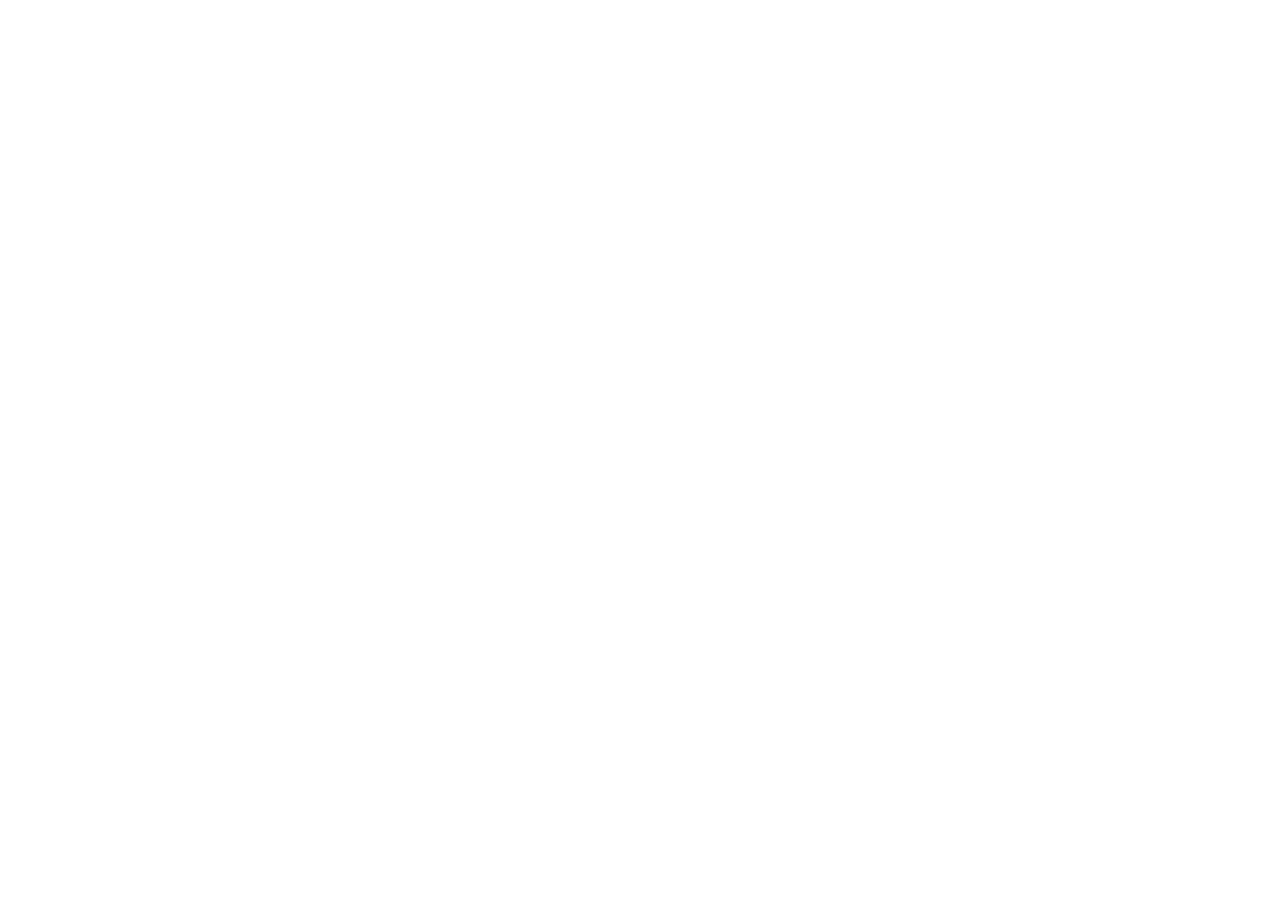
==== src/index.html @ 7babfddf "scroll-button: CSS + Stencil" ====
<!DOCTYPE html>
<html dir="ltr" lang="en">
  <head>
    <meta charset="utf-8" />
    <meta name="viewport" content="width=device-width, initial-scale=1.0, minimum-scale=1.0, maximum-scale=5.0" />
    <title>Stencil Component Starter</title>

    <script type="module" src="/build/stencil-starter-on.esm.js"></script>
    <script nomodule src="/build/stencil-starter-on.js"></script>
  </head>
  <body>
  
    <my-component first="Stencil" last="'Don't call me a framework' JS"></my-component>
    <drop-down></drop-down>
  </body>
</html>
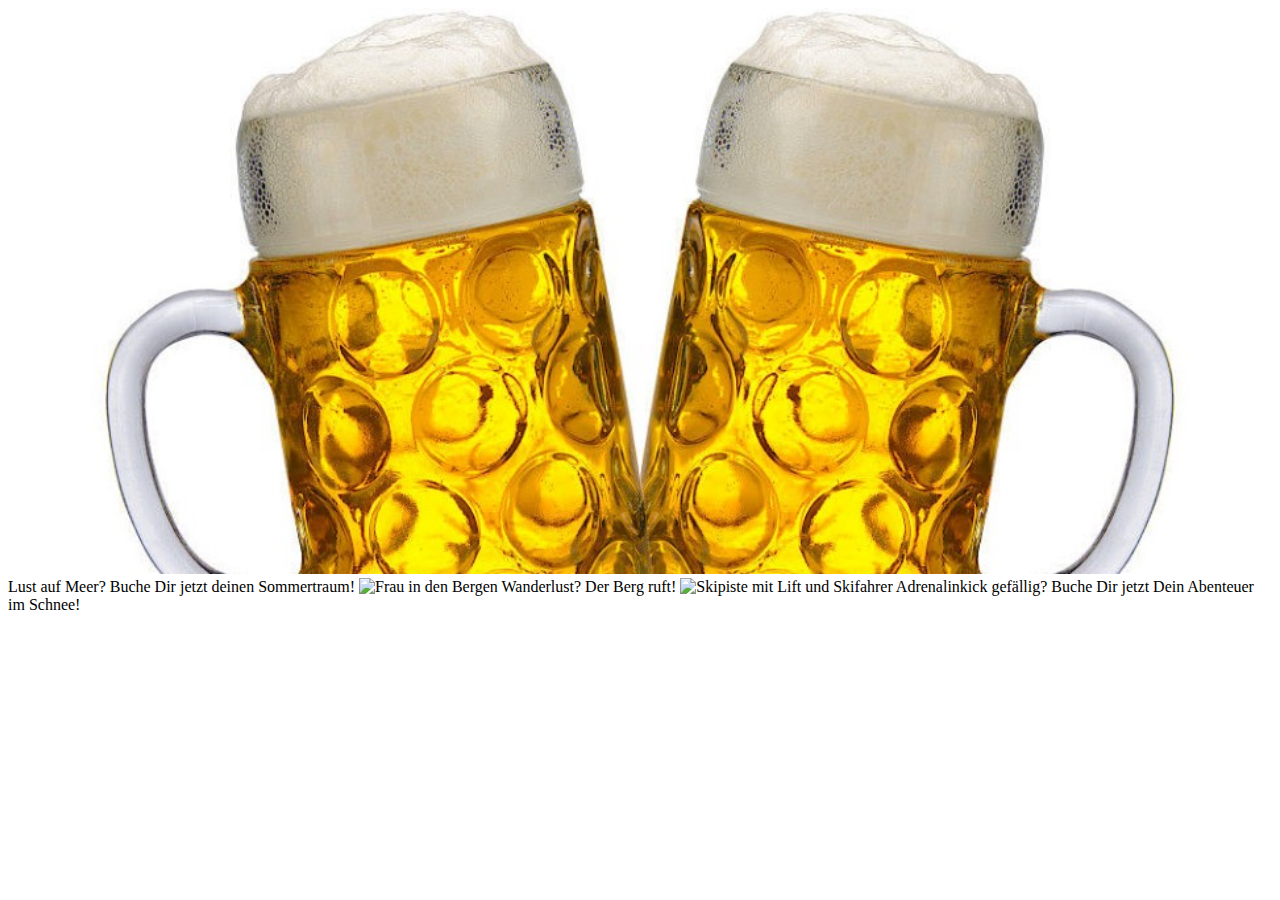
==== commit 0e1b9443: "Merge branch 'main' into feature/picture-carousel" ====
--- a/src/index.html
+++ b/src/index.html
@@ -9,8 +9,18 @@
     <script nomodule src="/build/stencil-starter-on.js"></script>
   </head>
   <body>
-  
     <my-component first="Stencil" last="'Don't call me a framework' JS"></my-component>
-    <drop-down></drop-down>
+
+    <card-flip>
+      <slot slot="card-front"> <img class="pic" width="100%" src="/src/components/card-flip/assets/jetzt-ein-kuehles-bier.jpeg" alt="Mutter und Kind am Strand" /></slot>
+      <slot slot="card-back">Lust auf Meer? Buche Dir jetzt deinen Sommertraum!</slot>
+
+      <slot slot="card-front2"> <img class="pic" width="100%" src="/src/components/nk-flipcard/assets/mountains.jpg" alt="Frau in den Bergen" /></slot>
+      <slot slot="card-back2">Wanderlust? Der Berg ruft! </slot>
+
+      <slot slot="card-front3"> <img class="pic" width="100%" src="/src/components/nk-flipcard/assets/skiing.jpg" alt="Skipiste mit Lift und Skifahrer" /></slot>
+      <slot slot="card-back3">Adrenalinkick gefällig? Buche Dir jetzt Dein Abenteuer im Schnee!</slot>
+    </card-flip>
+
   </body>
 </html>
